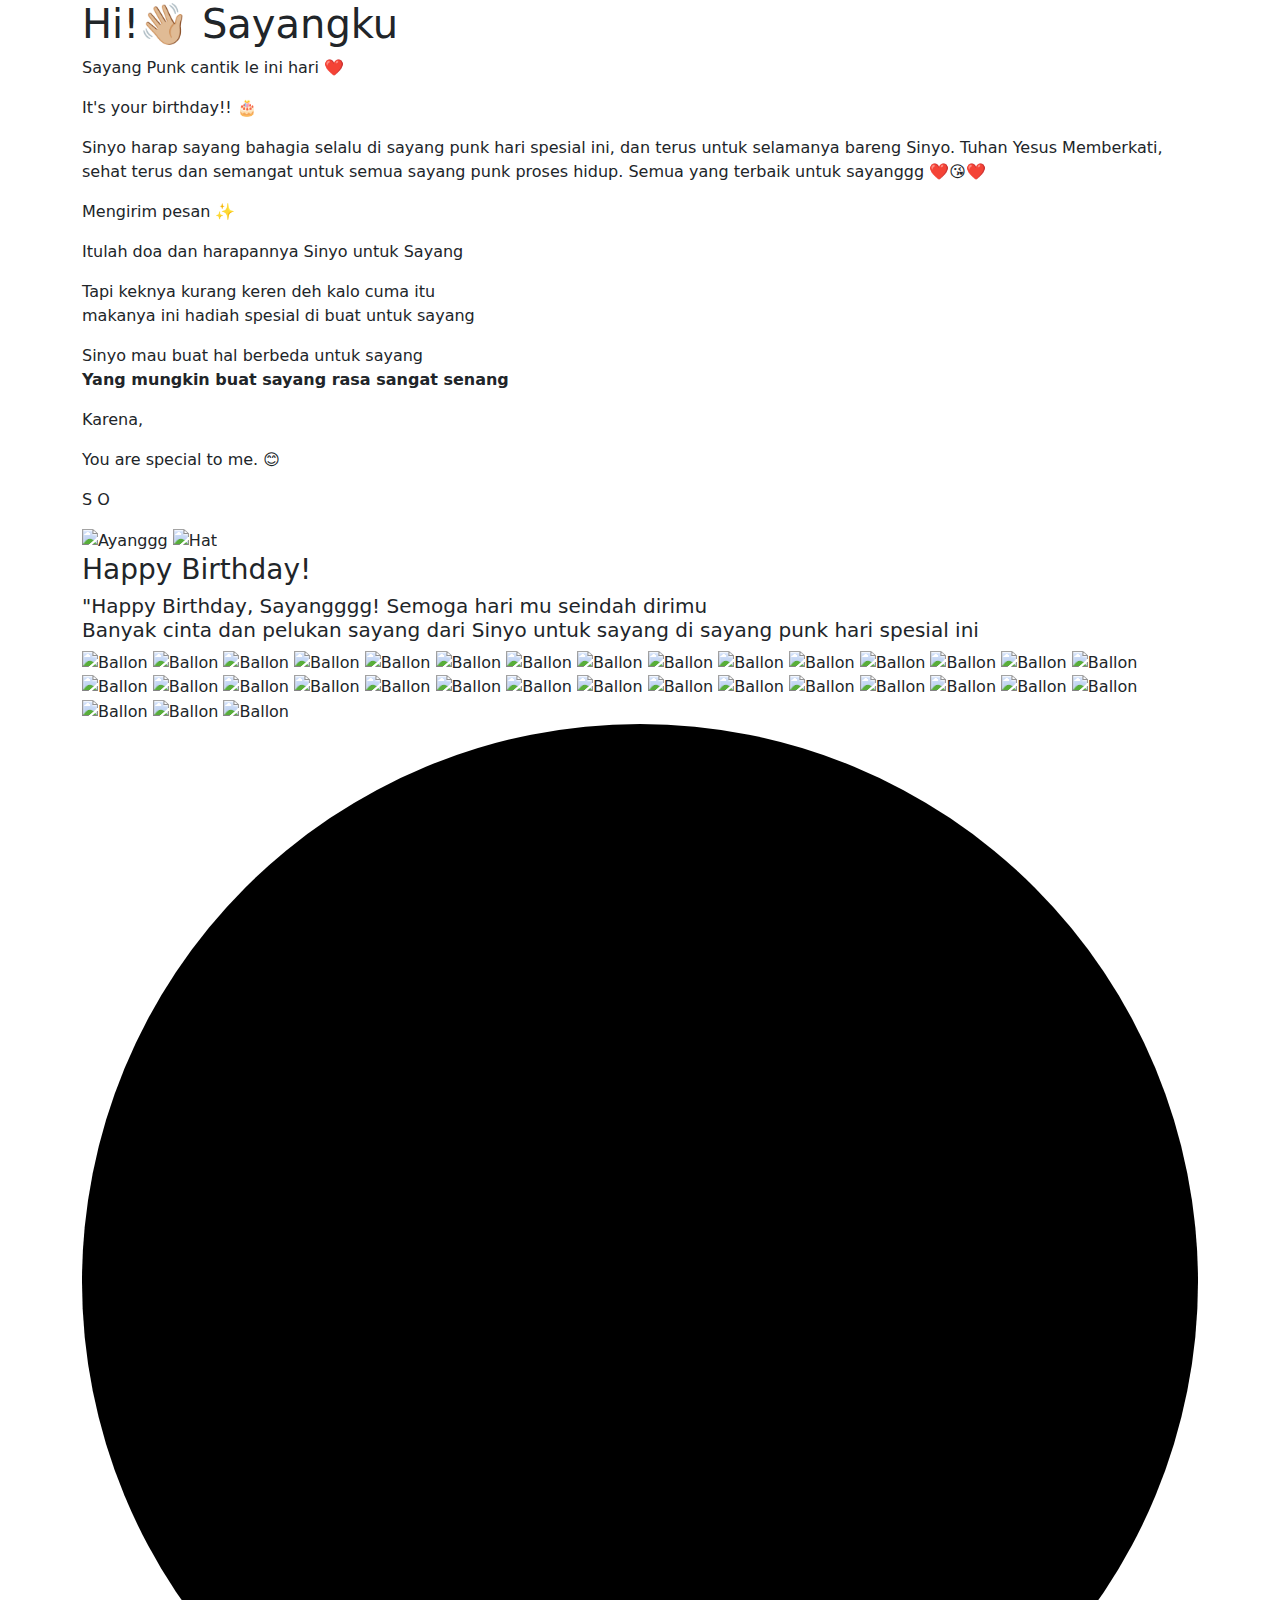
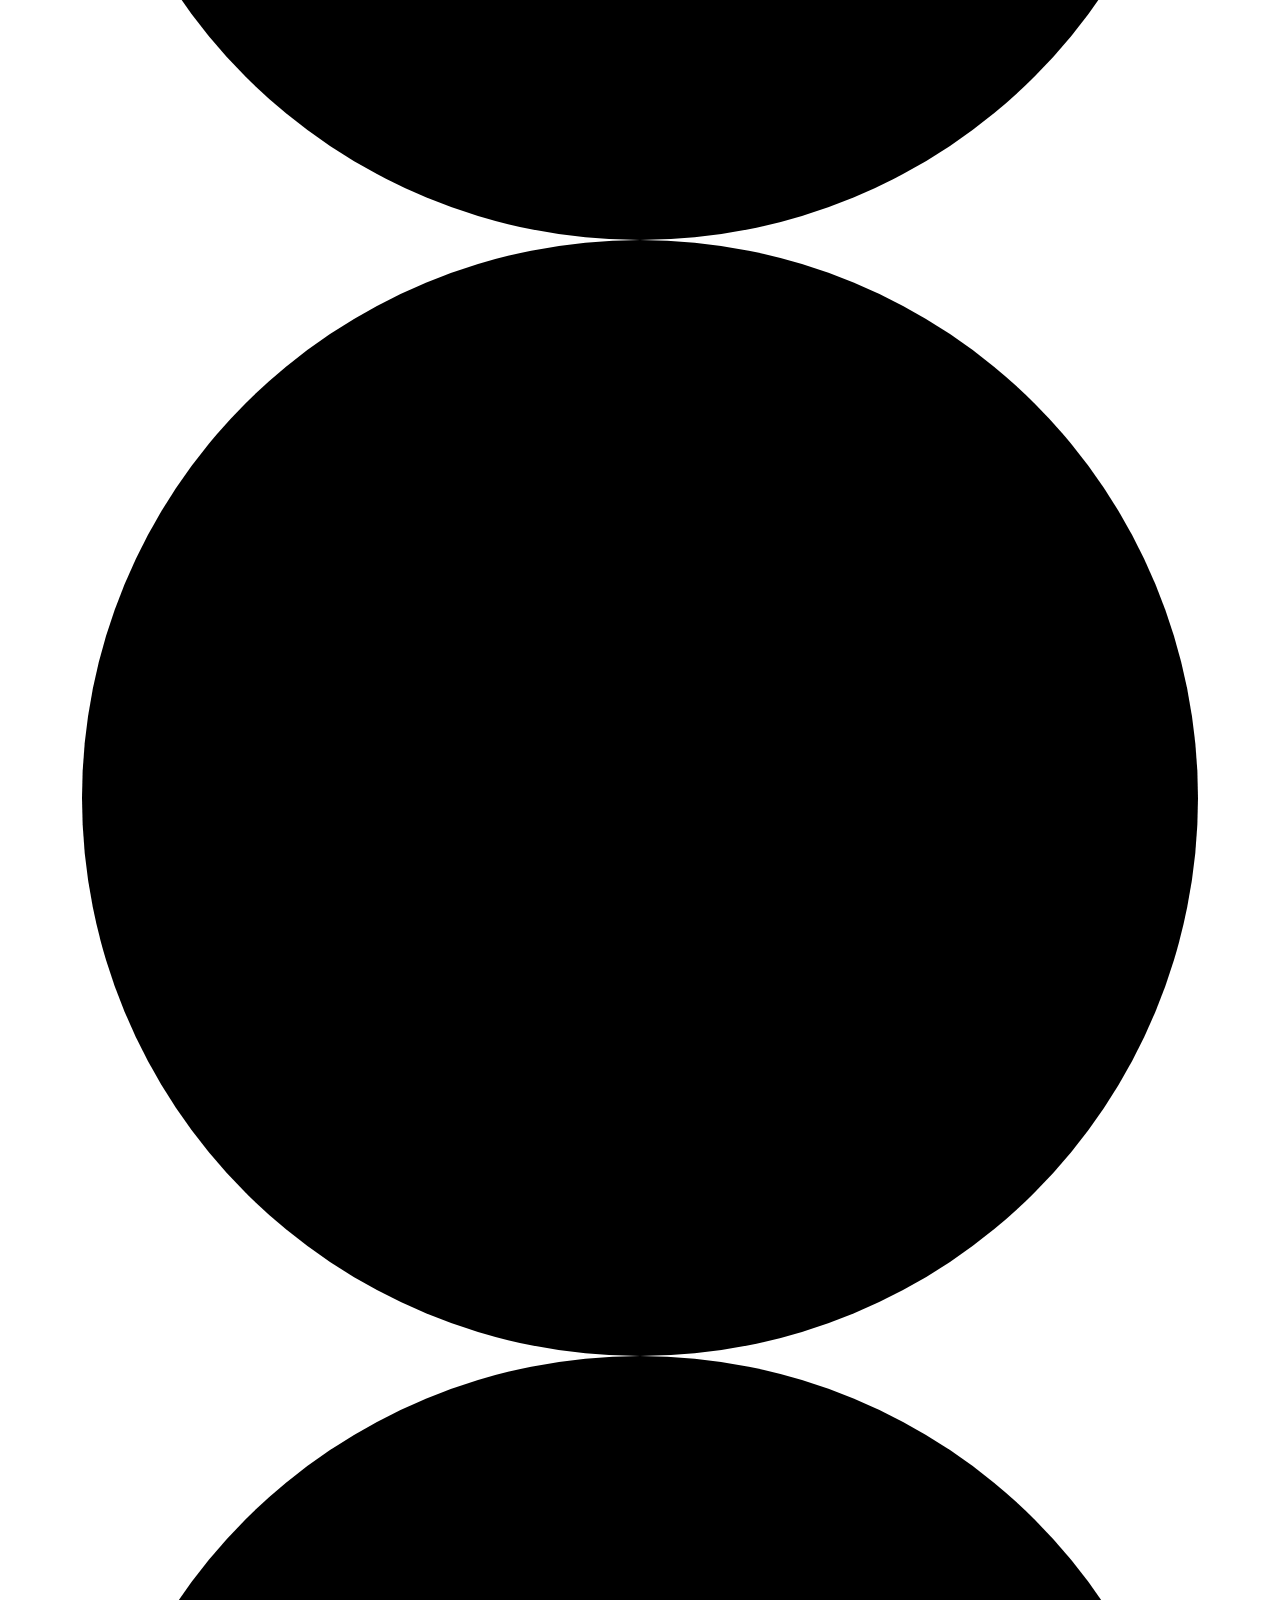
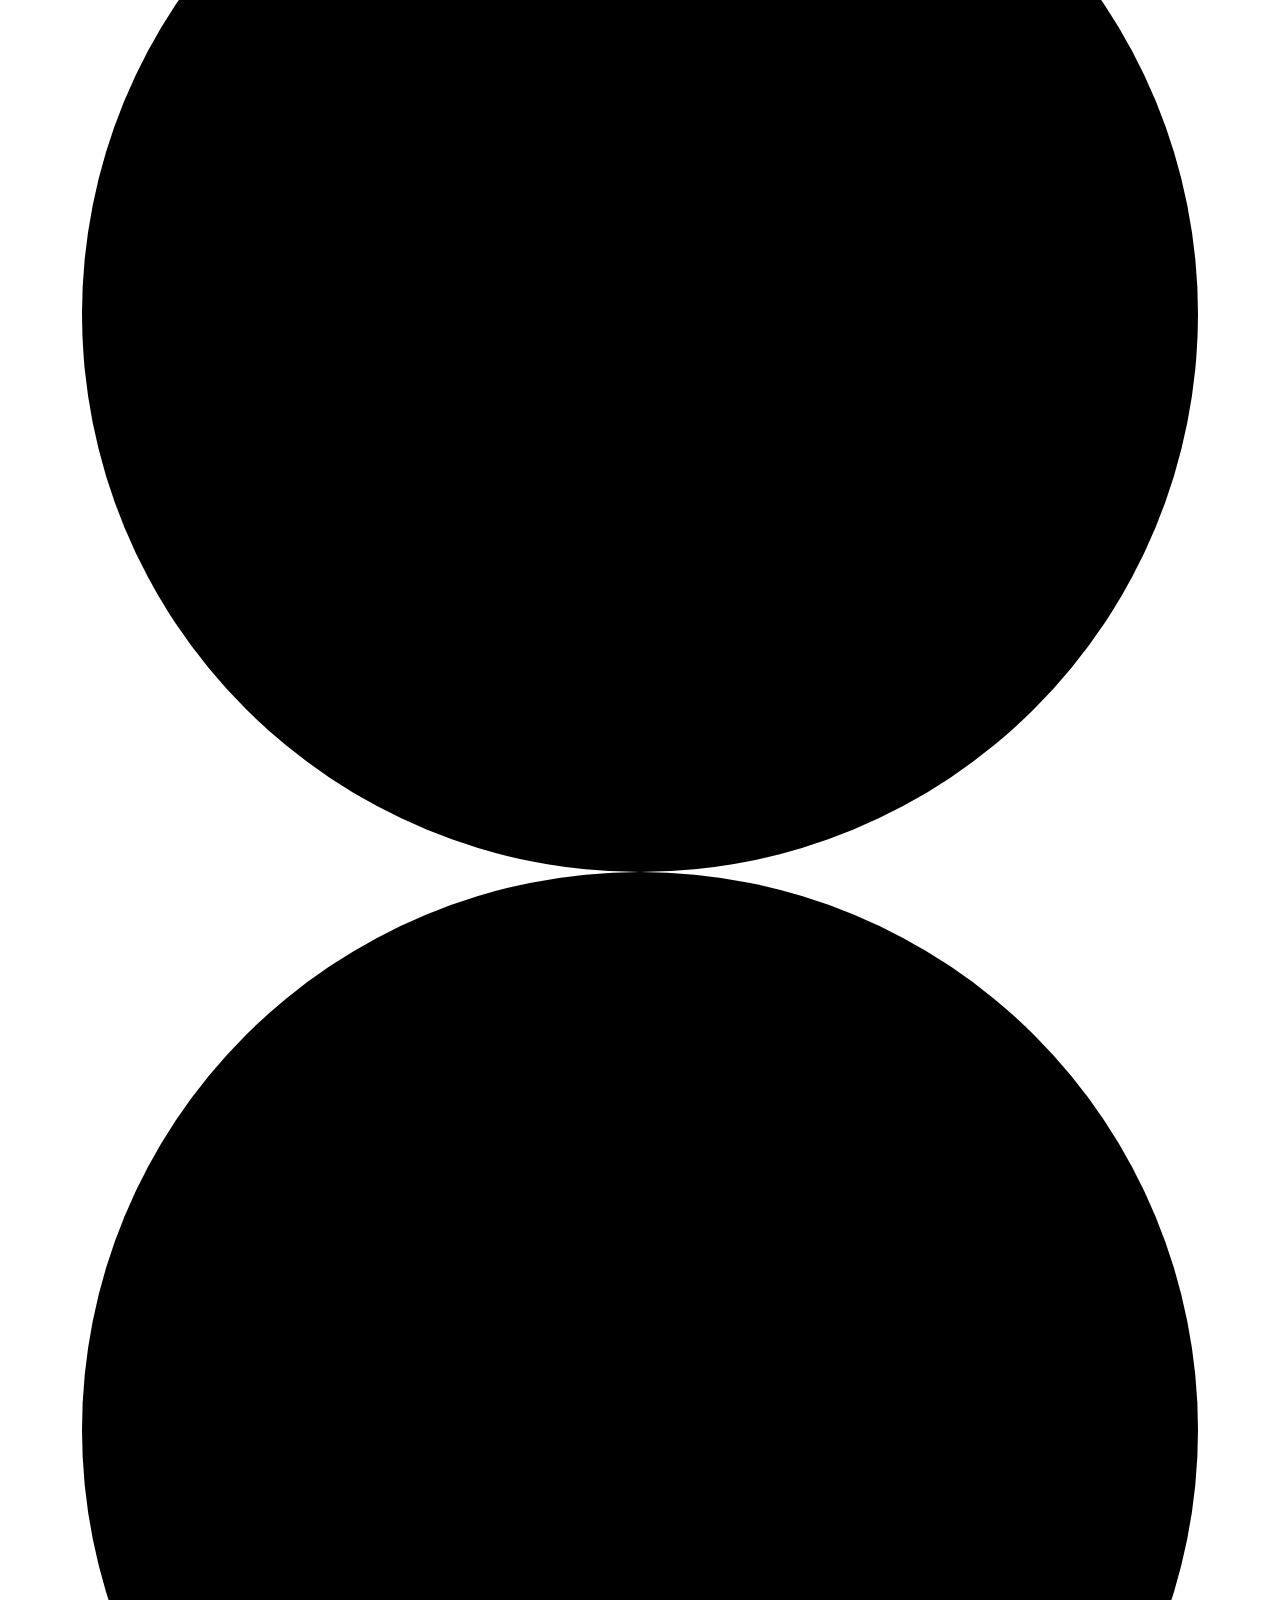
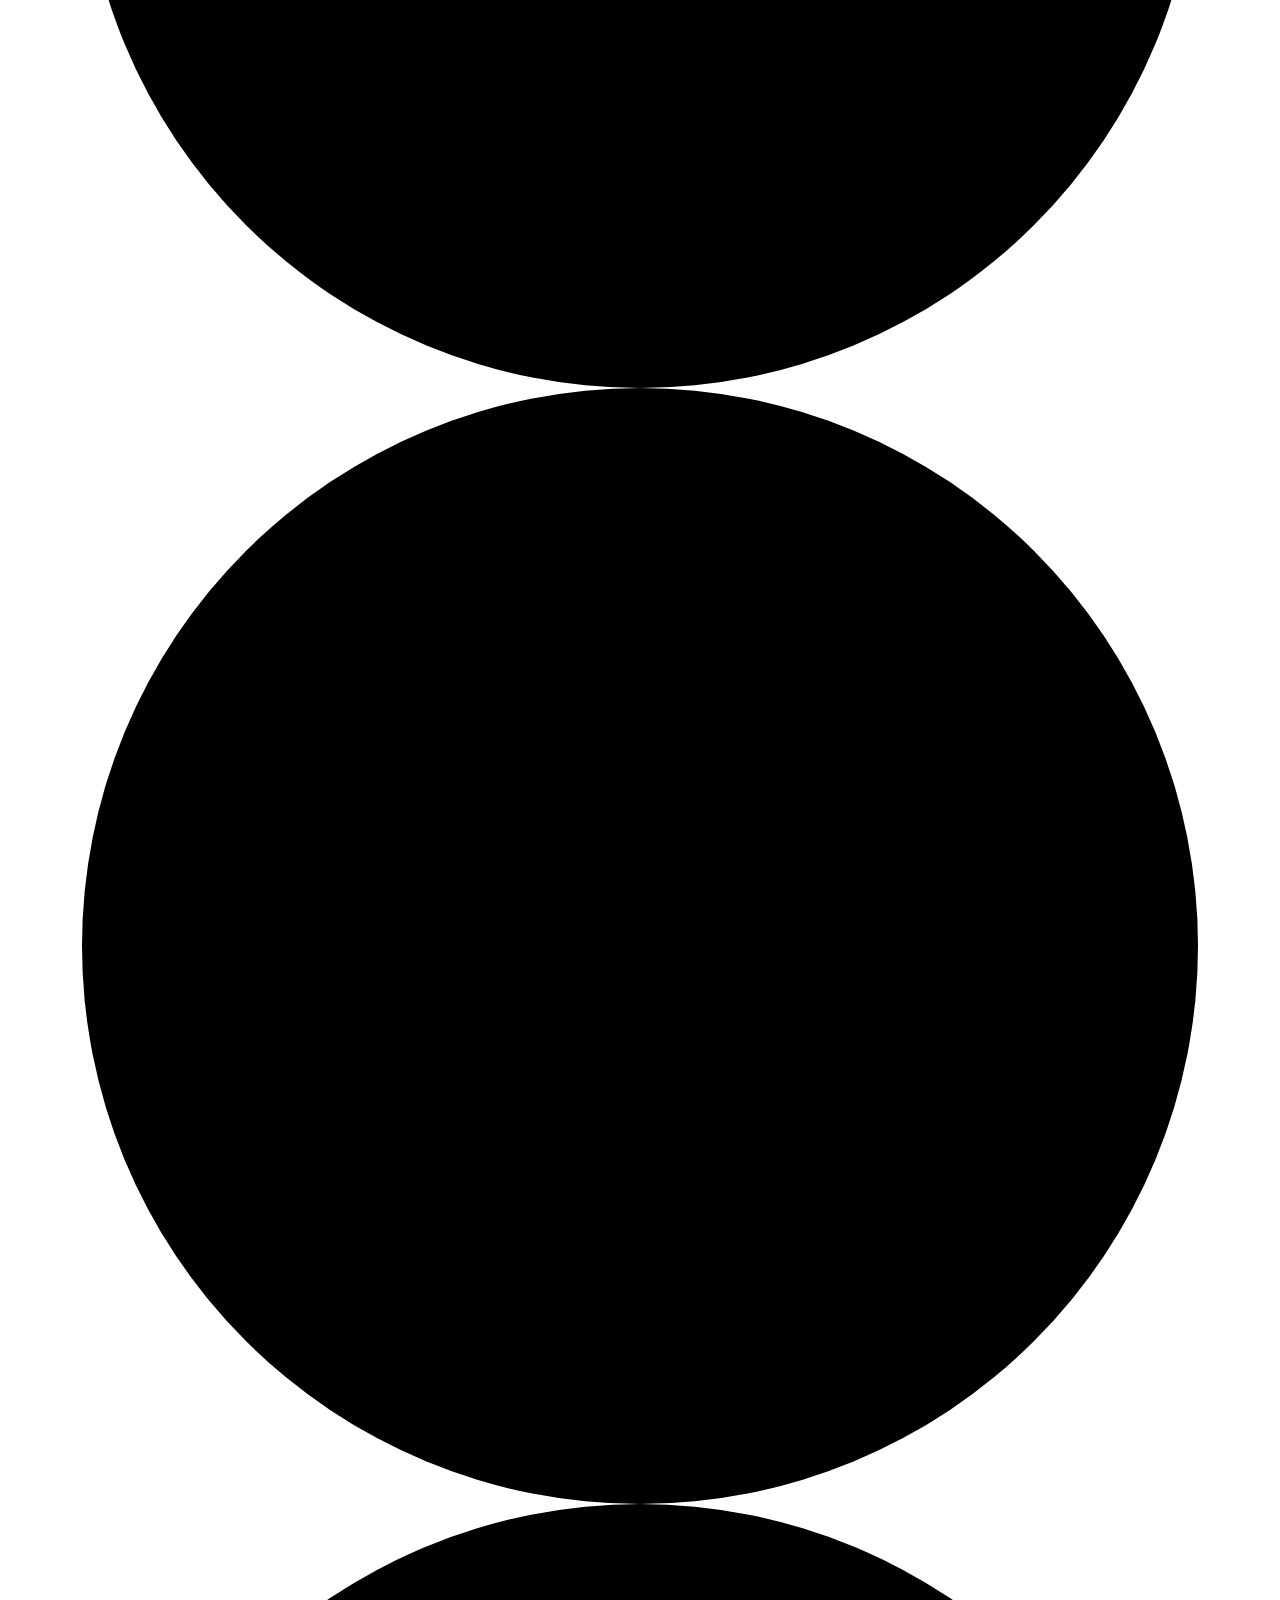
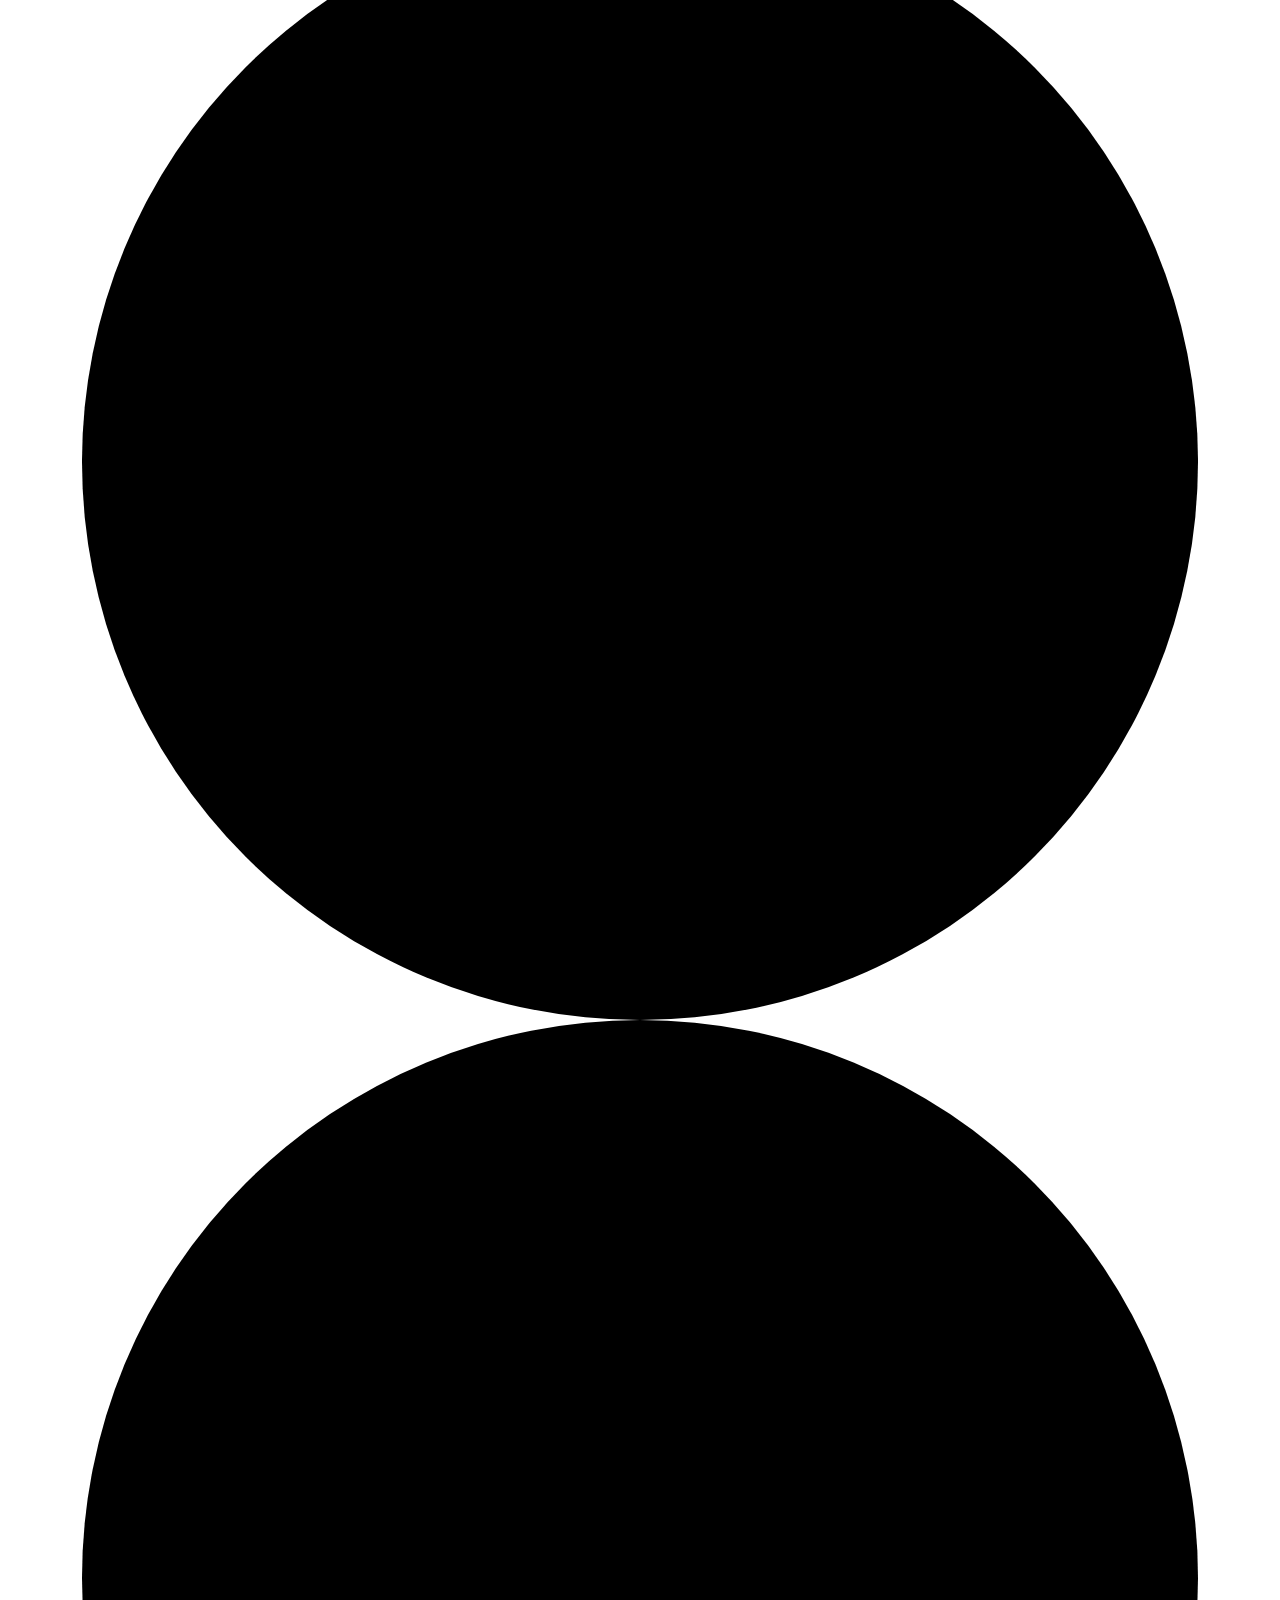
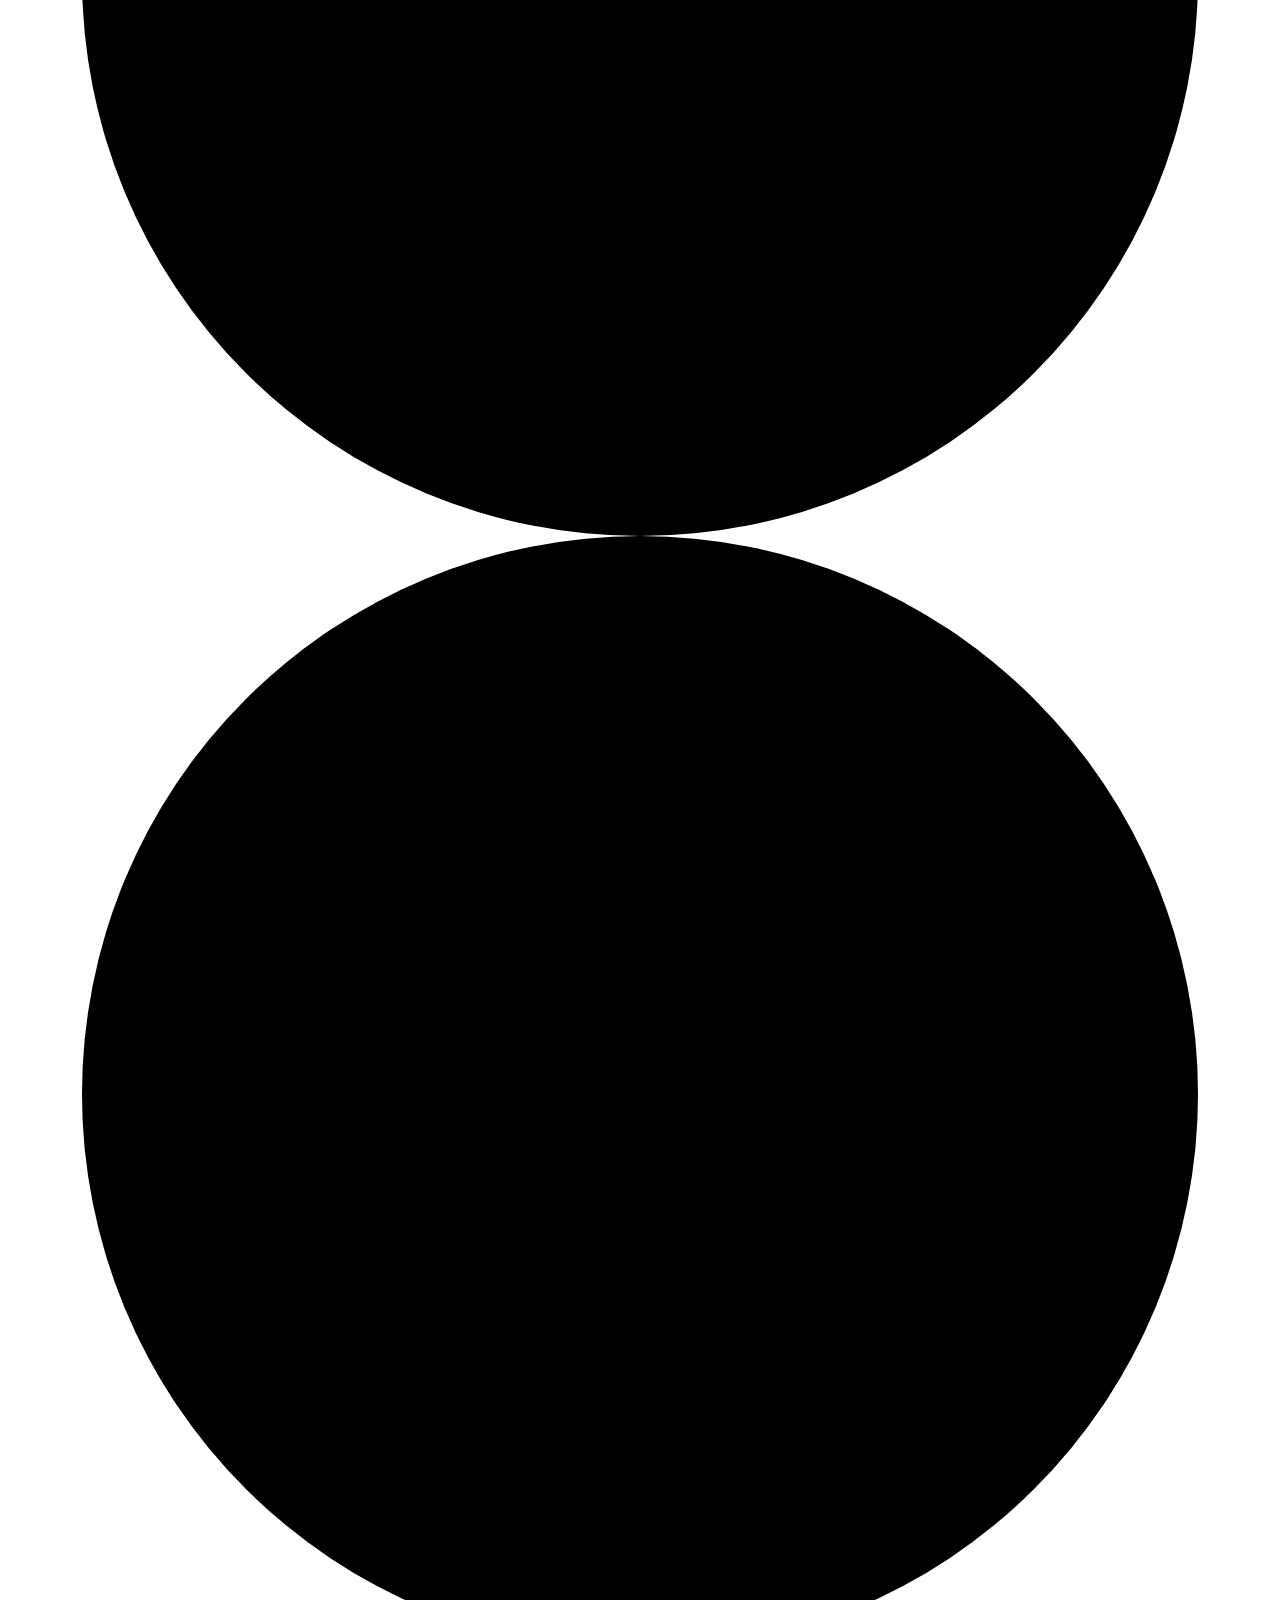
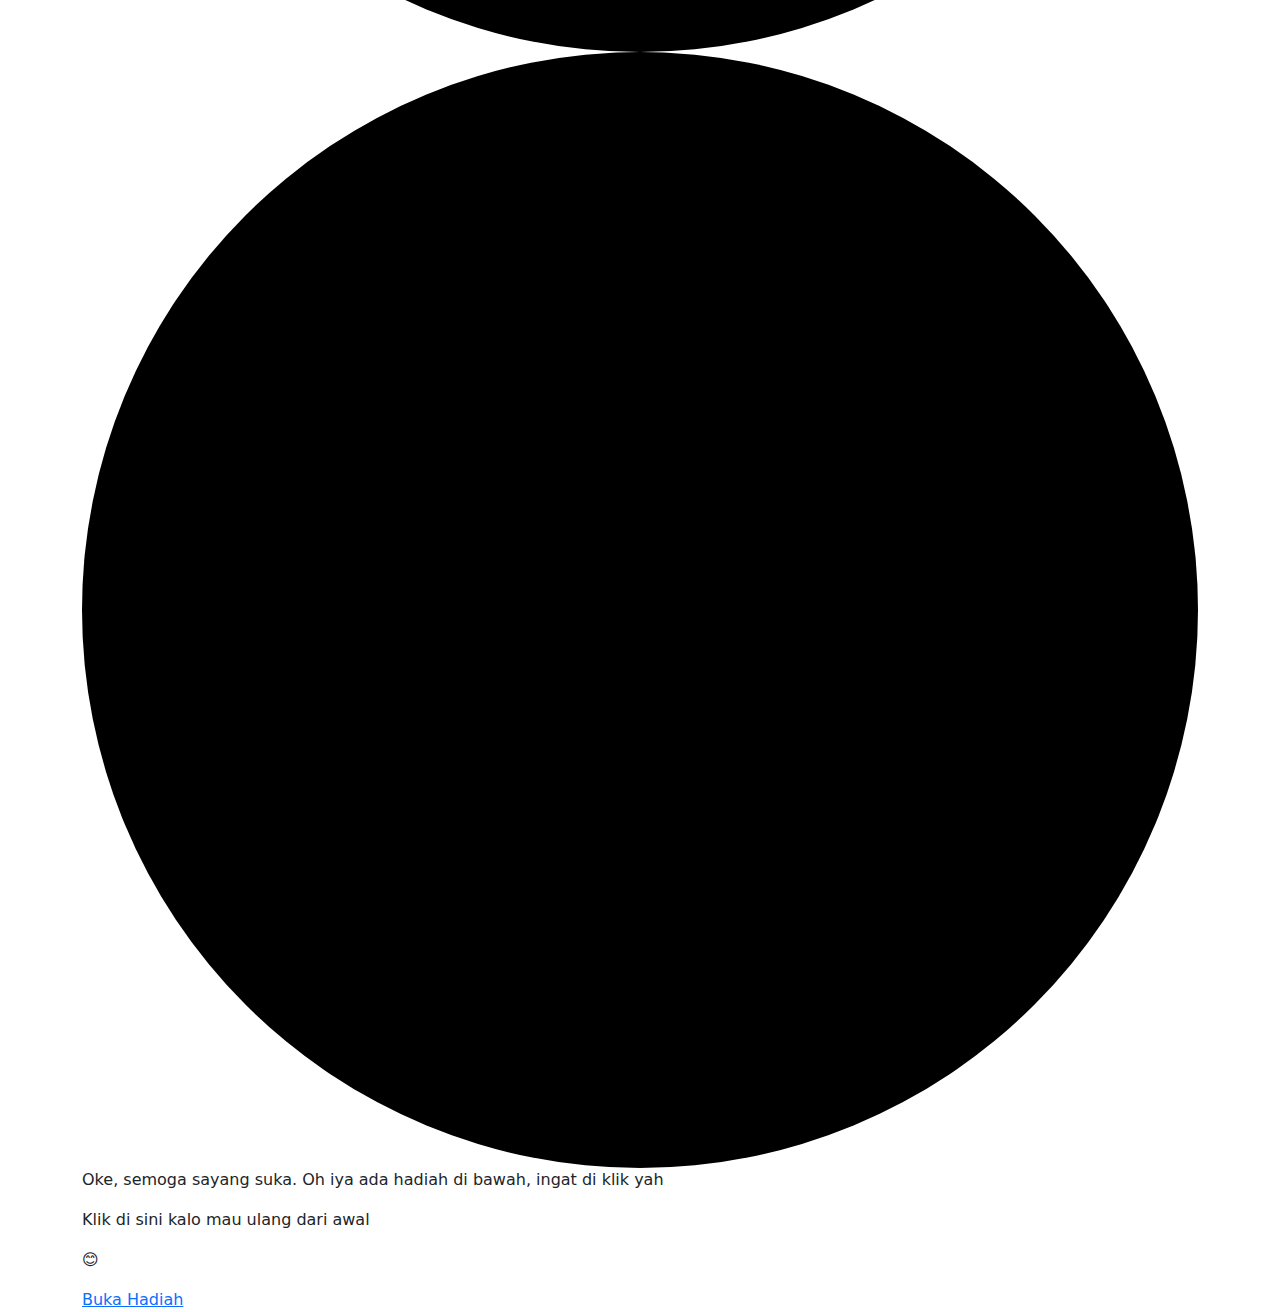
==== birthday.html @ c20aa8dc "Create birthday.html" ====
<!DOCTYPE html>
<html lang="en">

<head>
  <meta charset="UTF-8">
  <meta name="viewport" content="width=device-width, initial-scale=1.0">
  <meta http-equiv="X-UA-Compatible" content="ie=edge" />
  <link rel="shortcut icon" type="image/png" href="./img/favicon.png" />
  <!-- Font Poppins -->
  <link rel="preconnect" href="https://fonts.googleapis.com">
  <link rel="preconnect" href="https://fonts.gstatic.com" crossorigin>
  <link href="https://fonts.googleapis.com/css2?family=Poppins:ital,wght@0,300;1,400&display=swap" rel="stylesheet">
  <link href="https://cdn.jsdelivr.net/npm/bootstrap@5.3.3/dist/css/bootstrap.min.css" rel="stylesheet" integrity="sha384-QWTKZyjpPEjISv5WaRU9OFeRpok6YctnYmDr5pNlyT2bRjXh0JMhjY6hW+ALEwIH" crossorigin="anonymous">
  <!-- Style CSS -->
  <link rel="stylesheet" href="./css/style_ultah.css">
  <title>Happy Birthday!!! Sayangku ❤️</title>
</head>

<body>

  <audio class="song" loop autoplay>
    <source src="./ultah/music/hbd.mp3">
    </source>
    Your browser isn't invited for super fun audio time.
  </audio>

  <div class="container">

    <div class="one">
      <h1 class="one">
        Hi!👋🏼 <span id="name">Sayangku</span> <!-- Ganti ini jadi nama yang ultah -->
      </h1>
      <p class="two" id="greetingText">Sayang Punk cantik le ini hari ❤️</p>
    </div>

    <div class="three">
      <p>It's your birthday!! 🎂</p>
    </div>

    <div class="four">
      <div class="text-box">
        <p class="hbd-chatbox">
          Sinyo harap sayang bahagia selalu di sayang punk hari spesial ini, dan terus untuk selamanya bareng Sinyo.
          Tuhan Yesus Memberkati, sehat terus dan semangat untuk semua sayang punk proses hidup.
          Semua yang terbaik untuk sayanggg ❤️😘❤️
        </p>
        <p class="fake-btn">
          Mengirim pesan ✨
        </p>
      </div>
    </div>

    <div class="five">
      <p class="idea-1">
        Itulah doa dan harapannya Sinyo untuk Sayang
      </p>
      <p class="idea-2">
        Tapi keknya kurang keren deh kalo cuma itu<br /> makanya ini hadiah spesial di buat untuk sayang
      </p>
      <p class="idea-3">
        Sinyo mau buat hal berbeda untuk sayang <br />
        <strong>Yang mungkin buat sayang rasa sangat senang</strong>
      </p>
      <p class="idea-4">Karena,</p>
      <p class="idea-5">
        You are special to me.
        <span>😊</span>
      </p>
      <p class="idea-6">
        <span>S</span>
        <span>O</span>
      </p>
    </div>

    <div class="six">
      <img src="./img/fini.jpg" alt="Ayanggg" class="profile-picture" id="imagePath" />
      <img src="./img/hat.svg" alt="Hat" class="hat" />
      <div class="wish">
        <h3 class="wish-hbd">Happy Birthday!</h3>
        <h5 class="wish-text">
          "Happy Birthday, Sayangggg! Semoga hari mu seindah dirimu <br /> Banyak cinta dan pelukan sayang dari Sinyo untuk sayang di sayang punk hari spesial ini
        </h5>
      </div>
    </div>

    <div class="seven">
      <div class="ballons">
        <img src="img/ballon2.svg" alt="Ballon" />
        <img src="img/ballon1.svg" alt="Ballon" />
        <img src="img/ballon3.svg" alt="Ballon" />
        <img src="img/ballon2.svg" alt="Ballon" />
        <img src="img/ballon1.svg" alt="Ballon" />
        <img src="img/ballon3.svg" alt="Ballon" />
        <img src="img/ballon2.svg" alt="Ballon" />
        <img src="img/ballon1.svg" alt="Ballon" />
        <img src="img/ballon3.svg" alt="Ballon" />
        <img src="img/ballon2.svg" alt="Ballon" />
        <img src="img/ballon1.svg" alt="Ballon" />
        <img src="img/ballon3.svg" alt="Ballon" />
        <img src="img/ballon2.svg" alt="Ballon" />
        <img src="img/ballon1.svg" alt="Ballon" />
        <img src="img/ballon3.svg" alt="Ballon" />
        <img src="img/ballon2.svg" alt="Ballon" />
        <img src="img/ballon1.svg" alt="Ballon" />
        <img src="img/ballon3.svg" alt="Ballon" />
        <img src="img/ballon2.svg" alt="Ballon" />
        <img src="img/ballon1.svg" alt="Ballon" />
        <img src="img/ballon3.svg" alt="Ballon" />
        <img src="img/ballon2.svg" alt="Ballon" />
        <img src="img/ballon1.svg" alt="Ballon" />
        <img src="img/ballon3.svg" alt="Ballon" />
        <img src="img/ballon2.svg" alt="Ballon" />
        <img src="img/ballon1.svg" alt="Ballon" />
        <img src="img/ballon3.svg" alt="Ballon" />
        <img src="img/ballon2.svg" alt="Ballon" />
        <img src="img/ballon1.svg" alt="Ballon" />
        <img src="img/ballon3.svg" alt="Ballon" />
        <img src="img/ballon2.svg" alt="Ballon" />
        <img src="img/ballon1.svg" alt="Ballon" />
        <img src="img/ballon3.svg" alt="Ballon" />
      </div>
    </div>

    <div class="eight">
      <svg viewBox="0 0 40 40" xmlns="http://www.w3.org/2000/svg">
        <circle cx="20" cy="20" r="20" />
      </svg>
      <svg viewBox="0 0 40 40" xmlns="http://www.w3.org/2000/svg">
        <circle cx="20" cy="20" r="20" />
      </svg>
      <svg viewBox="0 0 40 40" xmlns="http://www.w3.org/2000/svg">
        <circle cx="20" cy="20" r="20" />
      </svg>
      <svg viewBox="0 0 40 40" xmlns="http://www.w3.org/2000/svg">
        <circle cx="20" cy="20" r="20" />
      </svg>
      <svg viewBox="0 0 40 40" xmlns="http://www.w3.org/2000/svg">
        <circle cx="20" cy="20" r="20" />
      </svg>
      <svg viewBox="0 0 40 40" xmlns="http://www.w3.org/2000/svg">
        <circle cx="20" cy="20" r="20" />
      </svg>
      <svg viewBox="0 0 40 40" xmlns="http://www.w3.org/2000/svg">
        <circle cx="20" cy="20" r="20" />
      </svg>
      <svg viewBox="0 0 40 40" xmlns="http://www.w3.org/2000/svg">
        <circle cx="20" cy="20" r="20" />
      </svg>
      <svg viewBox="0 0 40 40" xmlns="http://www.w3.org/2000/svg">
        <circle cx="20" cy="20" r="20" />
      </svg>
    </div>

    <div class="nine">
      <p>Oke, semoga sayang suka. Oh iya ada hadiah di bawah, ingat di klik yah</p>
      <p id="replay">
        Klik di sini kalo mau ulang dari awal
      </p>
      <p class="last-smile">😊</p>
      <a id="showBungaBtn" href="index_bunga.html">Buka Hadiah</a>
      <!-- <button id="showBungaBtn">Buka Hadiah</button> -->
    </div>
  </div>
</body>
<!-- GSAP -->
<script src="https://cdnjs.cloudflare.com/ajax/libs/gsap/3.11.5/gsap.min.js"></script>
<!-- SweetAlert -->
<script src="https://cdn.jsdelivr.net/npm/sweetalert2@11"></script>
<!-- Main JS -->
<script type="application/javascript" src="./ultah/scripts/birthday.js"></script>
<!-- Bootstrap -->
<script src="https://cdn.jsdelivr.net/npm/bootstrap@5.3.3/dist/js/bootstrap.bundle.min.js" integrity="sha384-YvpcrYf0tY3lHB60NNkmXc5s9fDVZLESaAA55NDzOxhy9GkcIdslK1eN7N6jIeHz" crossorigin="anonymous"></script>
</html>
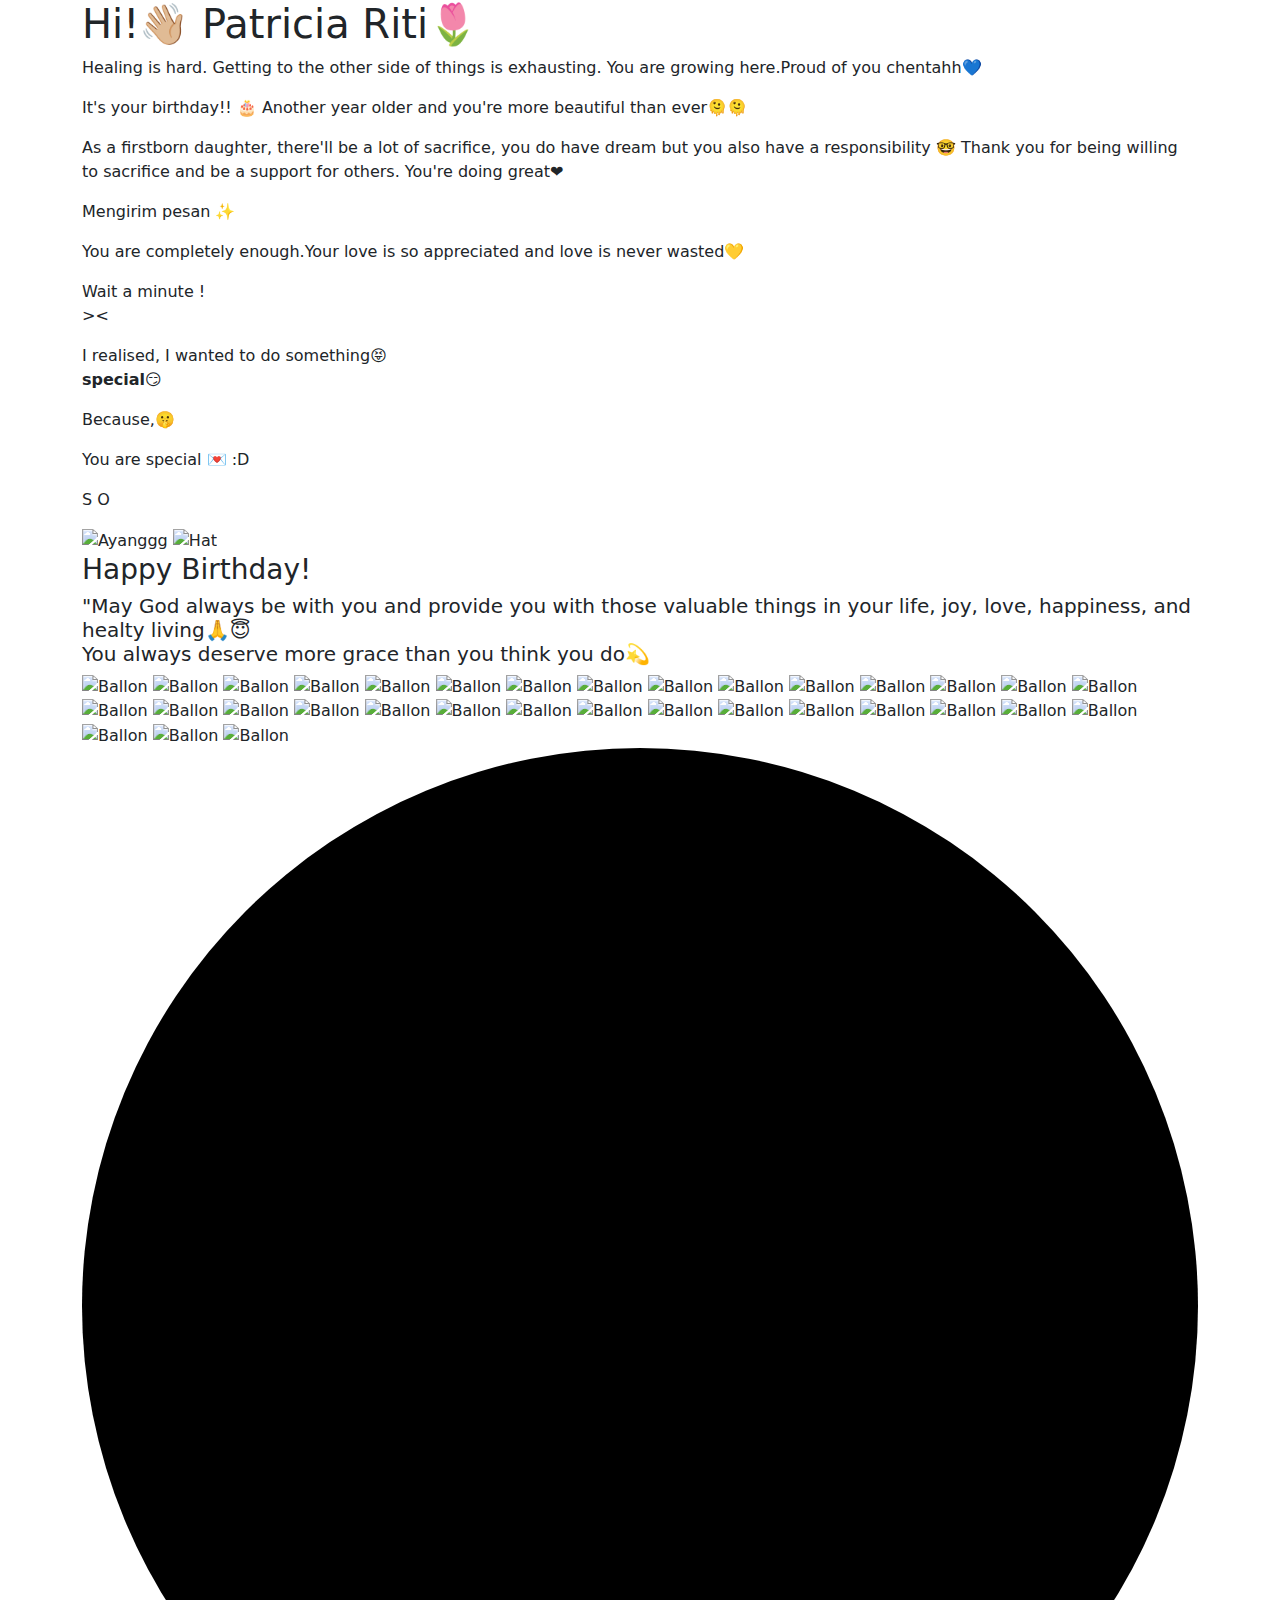
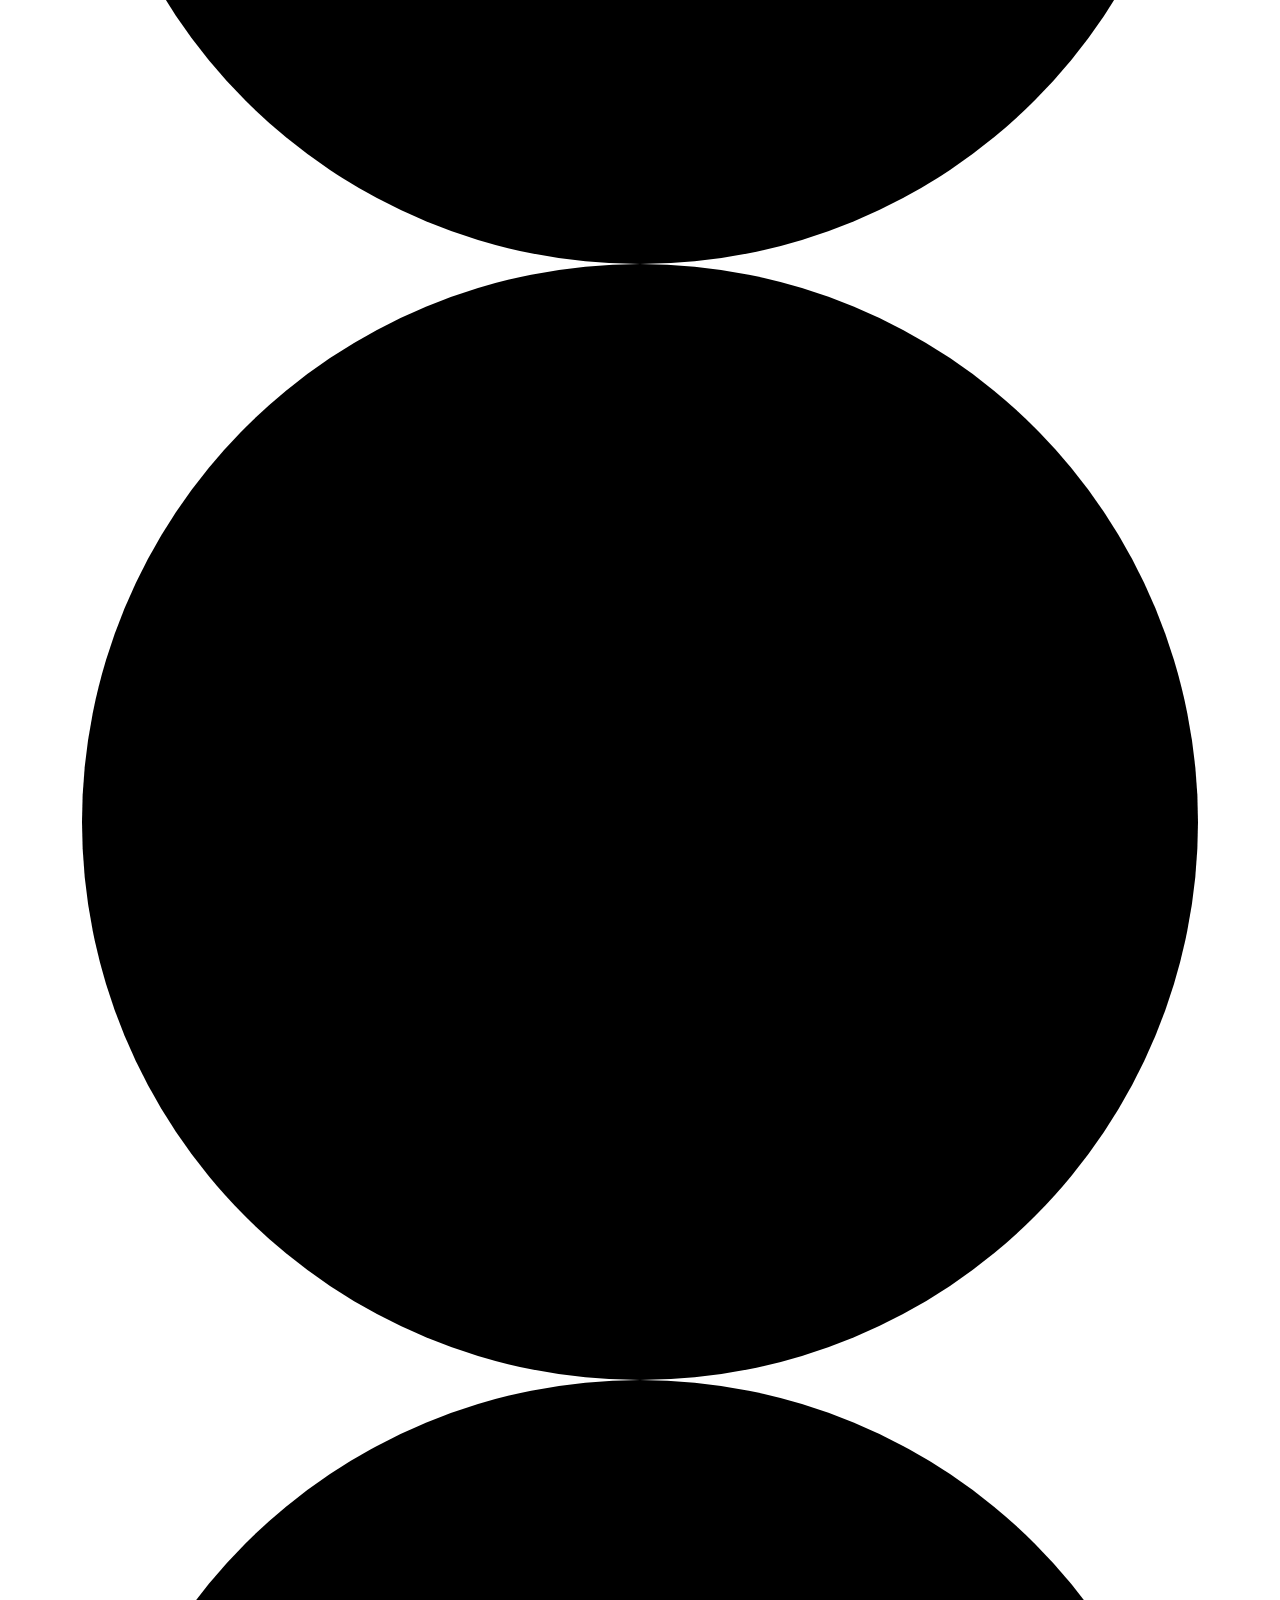
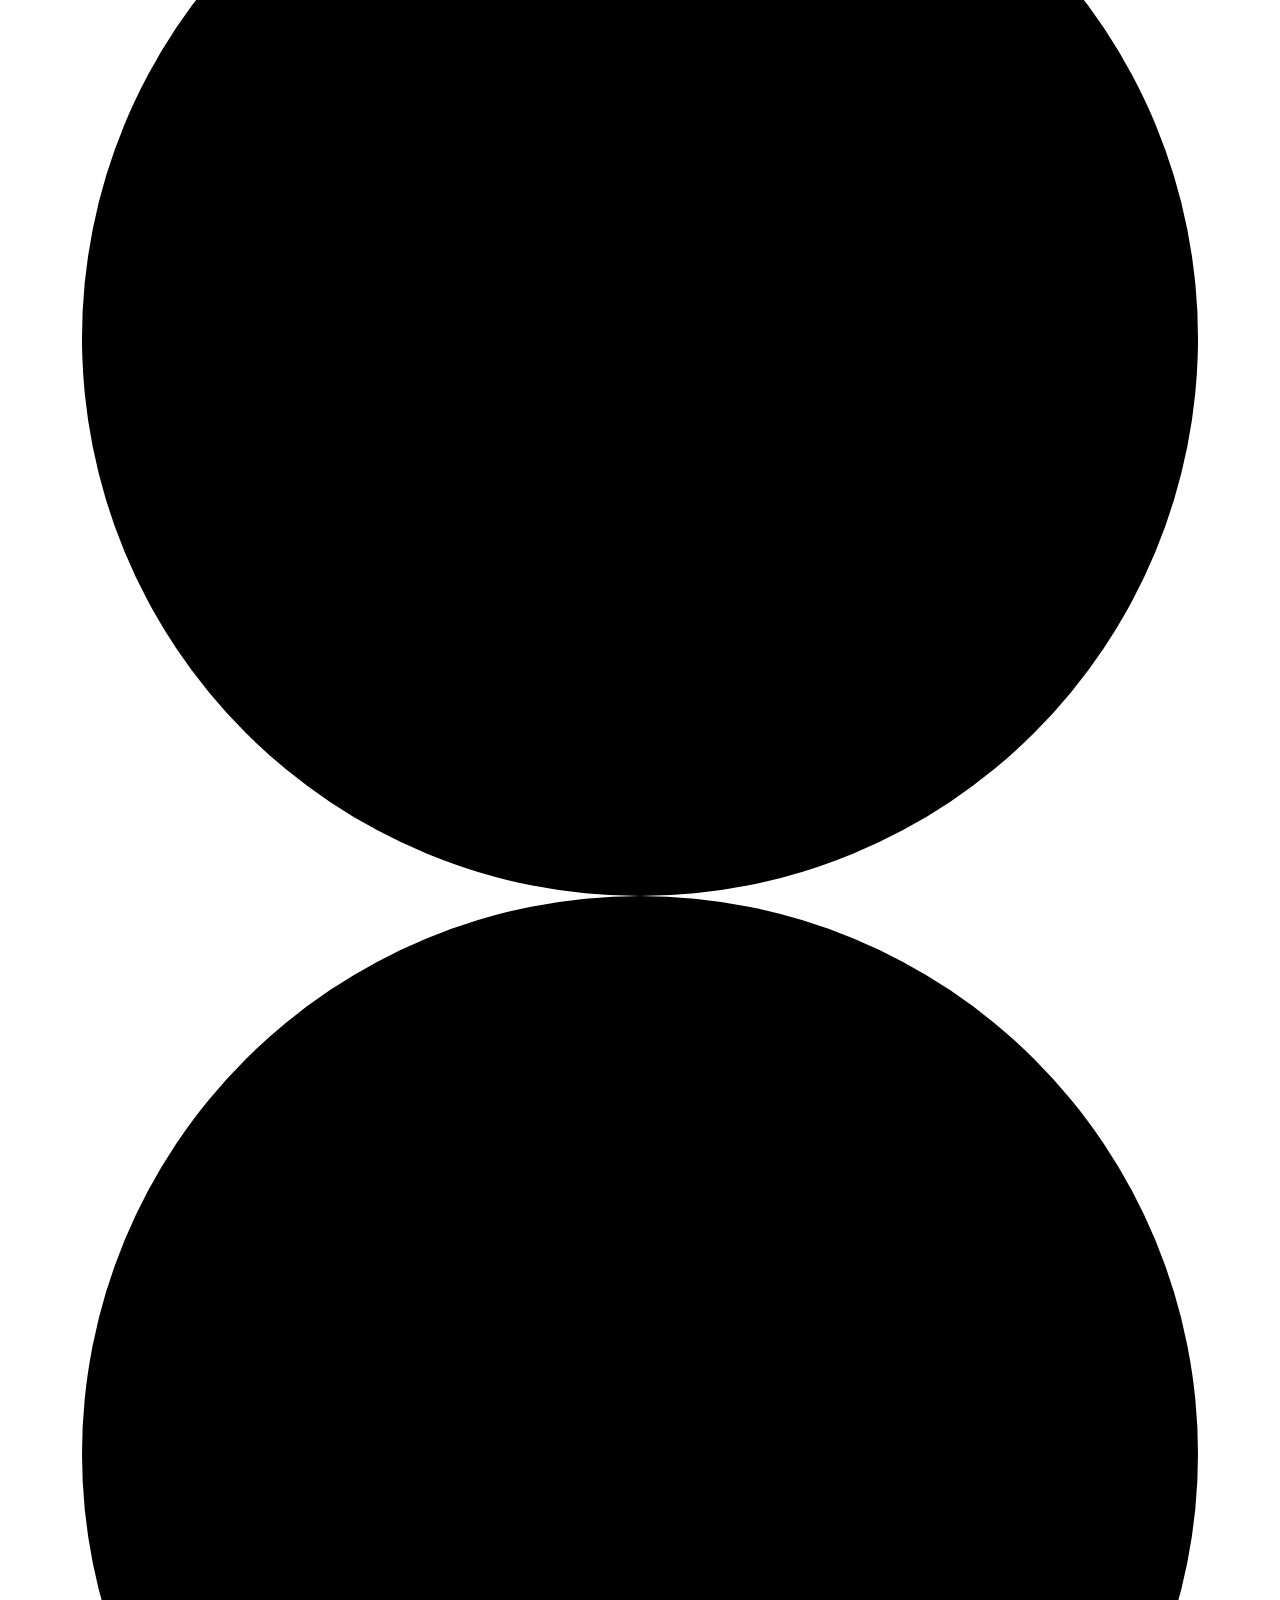
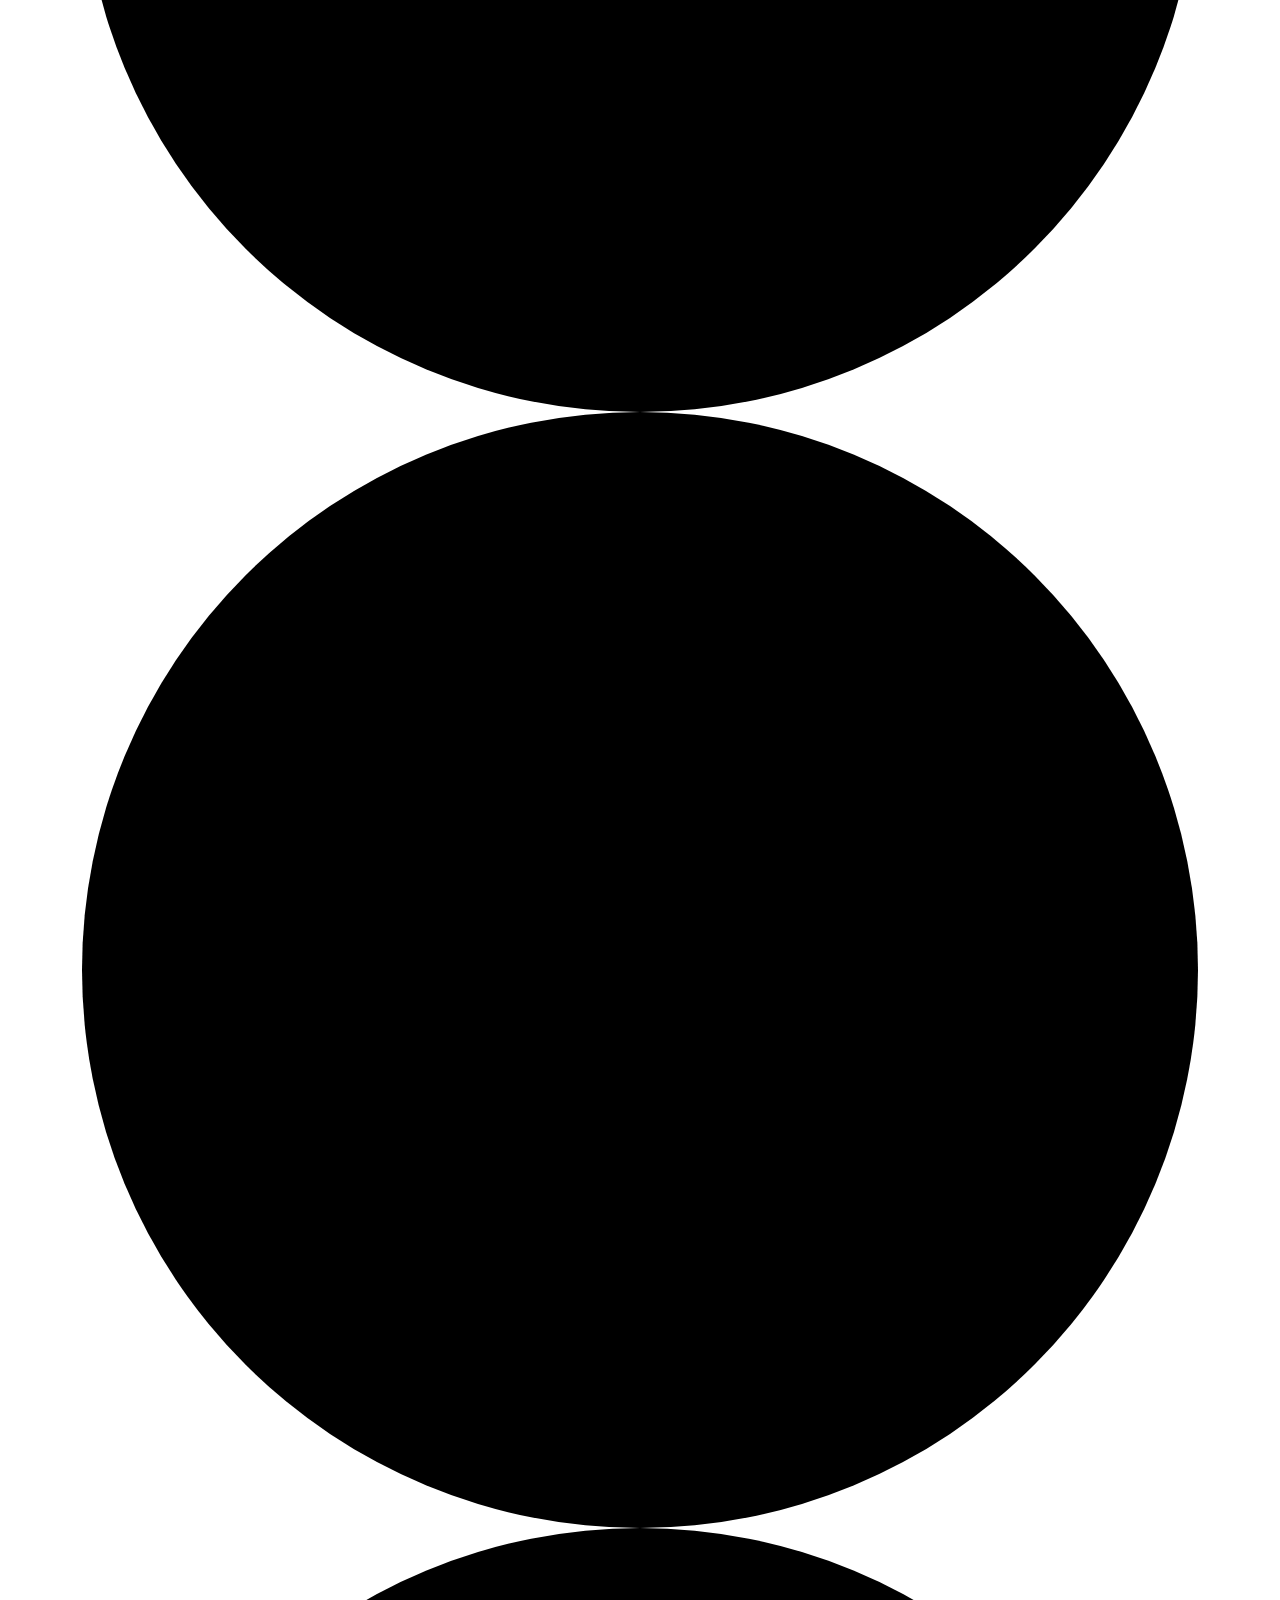
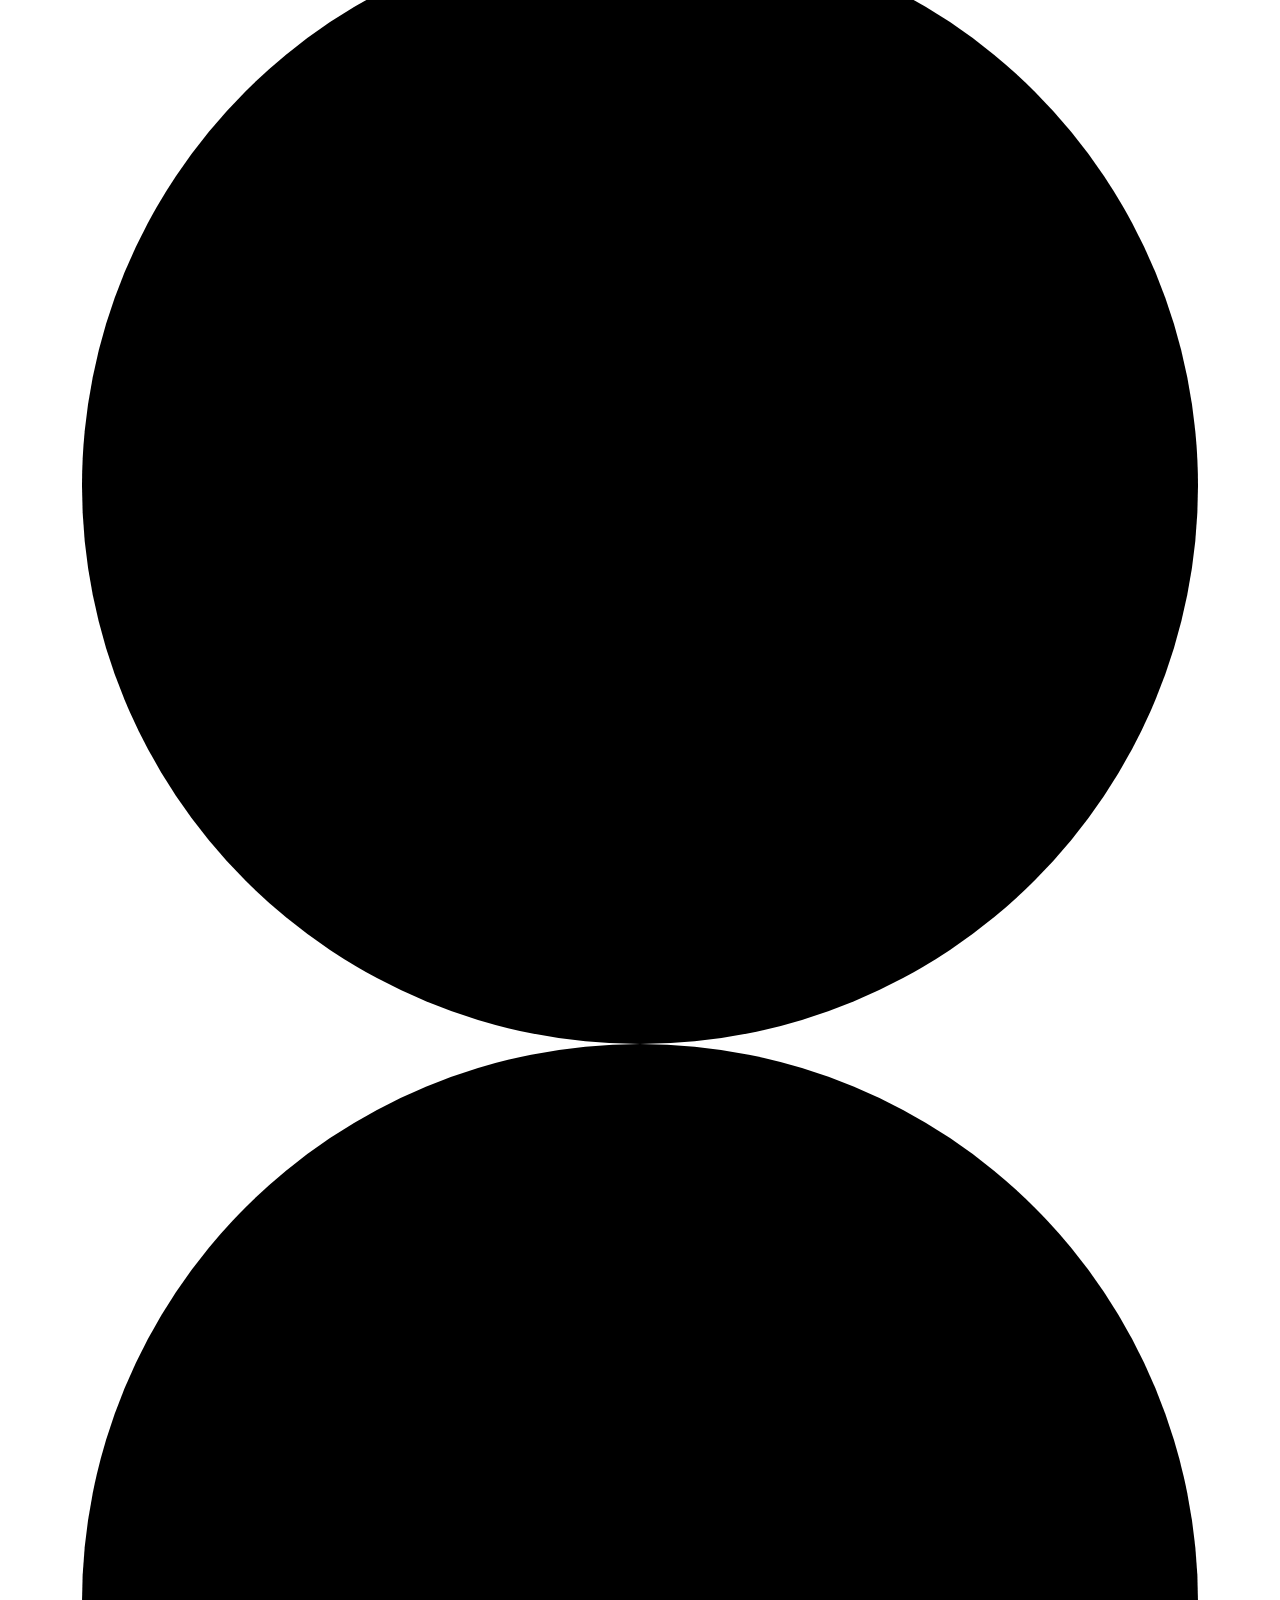
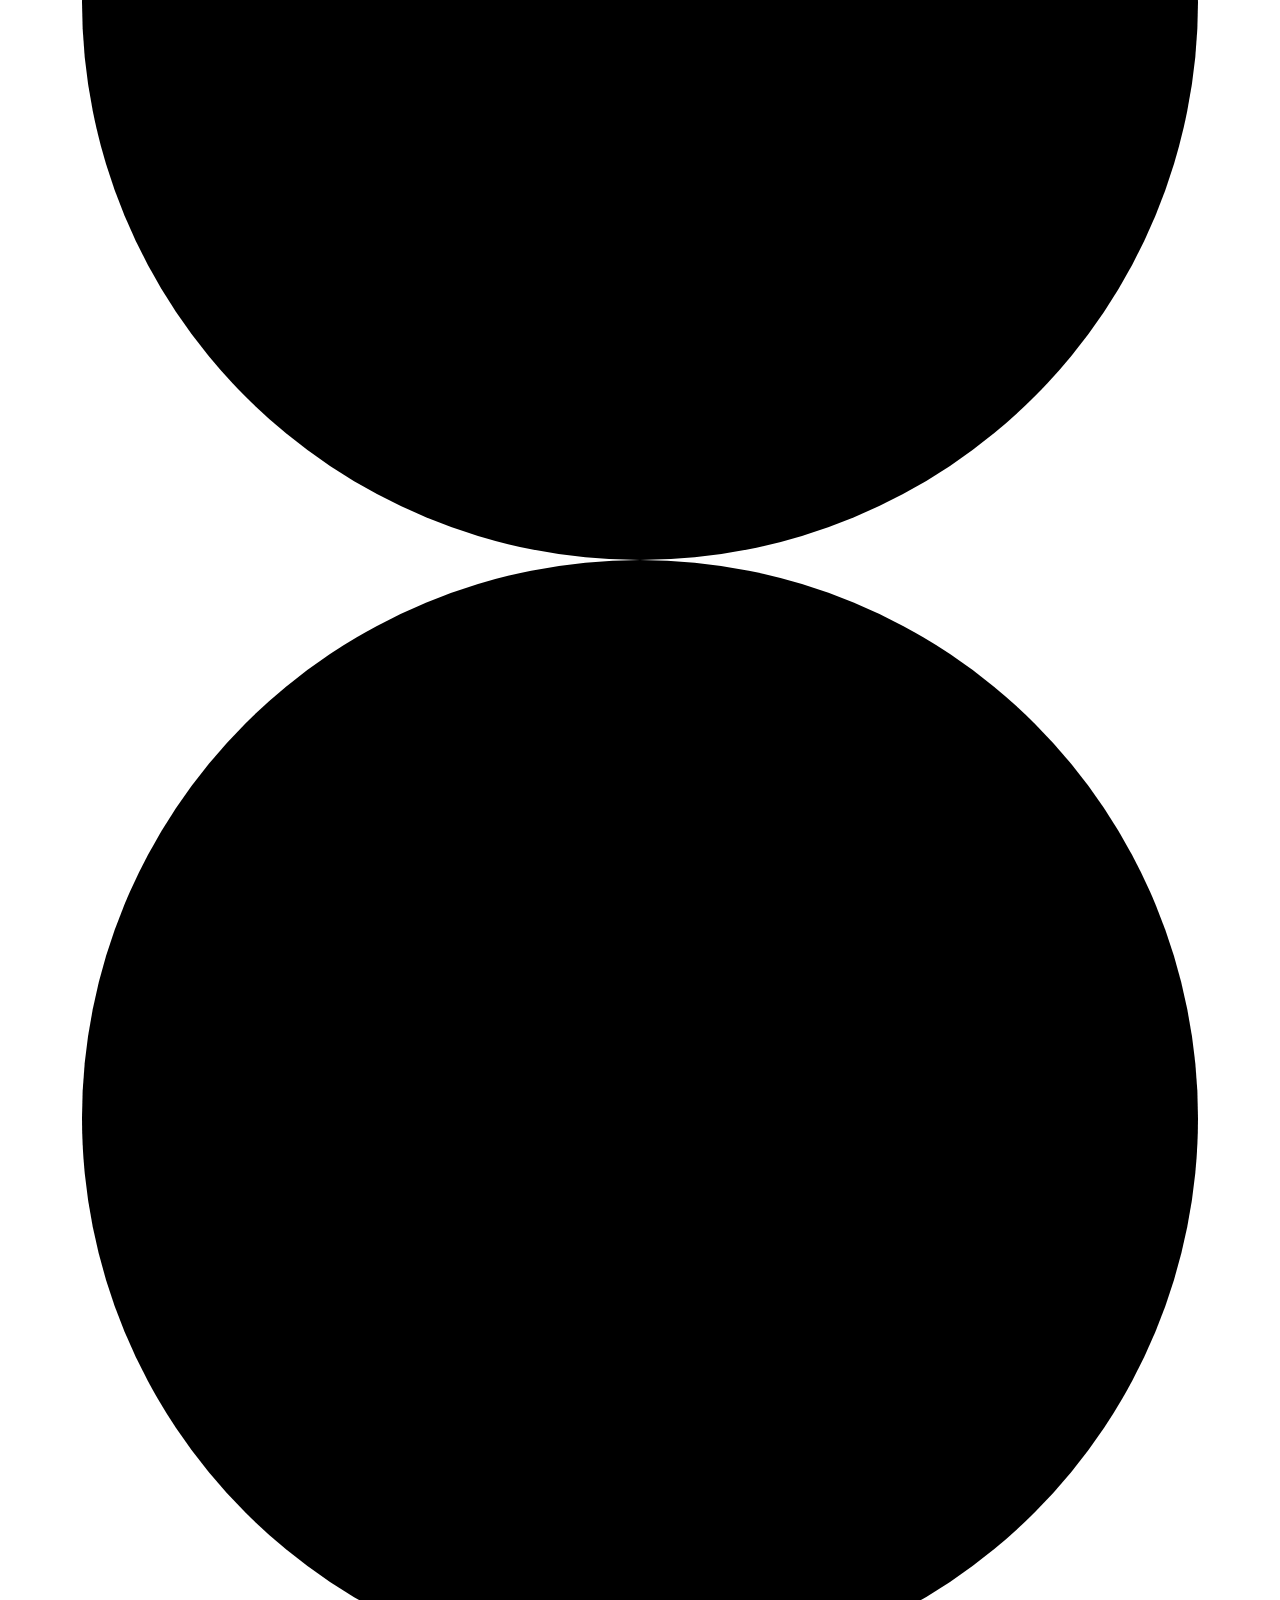
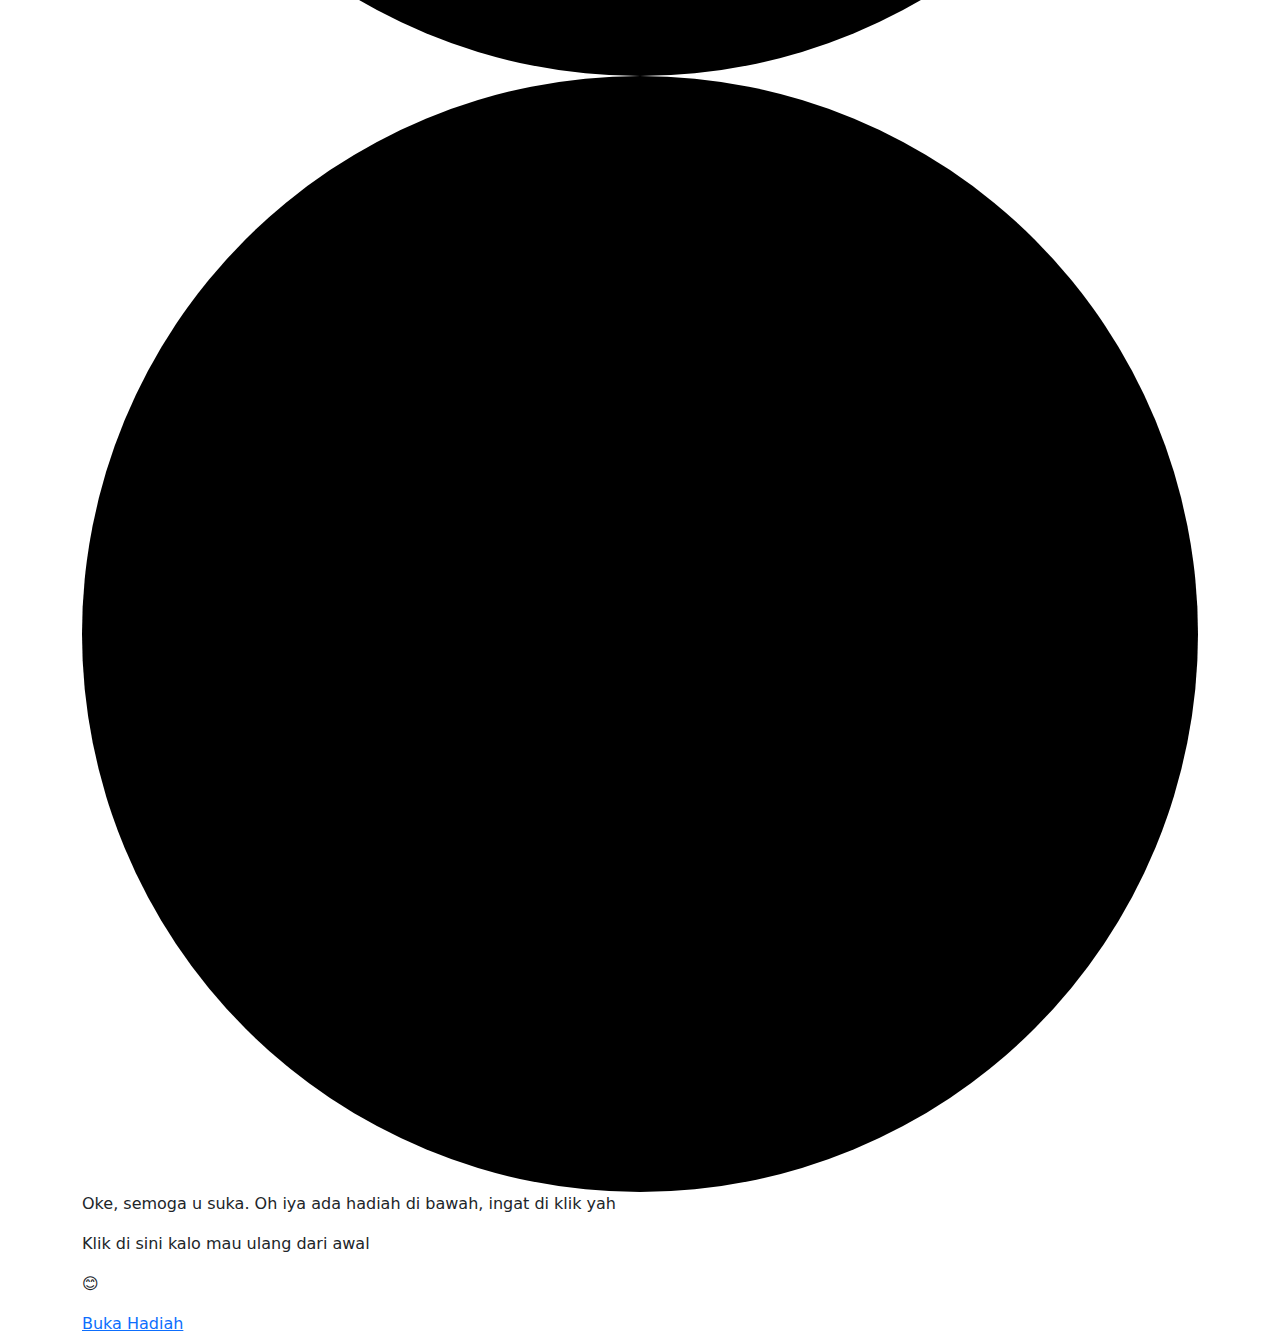
==== commit bf4c9ed5: "Update birthday.html" ====
--- a/birthday.html
+++ b/birthday.html
@@ -13,13 +13,13 @@
   <link href="https://cdn.jsdelivr.net/npm/bootstrap@5.3.3/dist/css/bootstrap.min.css" rel="stylesheet" integrity="sha384-QWTKZyjpPEjISv5WaRU9OFeRpok6YctnYmDr5pNlyT2bRjXh0JMhjY6hW+ALEwIH" crossorigin="anonymous">
   <!-- Style CSS -->
   <link rel="stylesheet" href="./css/style_ultah.css">
-  <title>Happy Birthday!!! Sayangku ❤️</title>
+  <title>Happy Birthday!!! Chentahhh🥳❤️</title>
 </head>
 
 <body>
 
   <audio class="song" loop autoplay>
-    <source src="./ultah/music/hbd.mp3">
+    <source src="./ultah/music/DJ This Is Cogil X Terimuskura ( Ucil Pangki ) Terbaru 20232024 (1).mp3">
     </source>
     Your browser isn't invited for super fun audio time.
   </audio>
@@ -28,22 +28,19 @@
 
     <div class="one">
       <h1 class="one">
-        Hi!👋🏼 <span id="name">Sayangku</span> <!-- Ganti ini jadi nama yang ultah -->
+        Hi!👋🏼 <span id="name">Patricia Riti🌷</span> <!-- Ganti ini jadi nama yang ultah -->
       </h1>
-      <p class="two" id="greetingText">Sayang Punk cantik le ini hari ❤️</p>
+      <p class="two" id="greetingText">Healing is hard. Getting to the other side  of things is exhausting. You are growing here.Proud of you chentahh💙</p>
     </div>
 
     <div class="three">
-      <p>It's your birthday!! 🎂</p>
+      <p>It's your birthday!! 🎂 Another year older and you're more beautiful than ever🫠🫠</p>
     </div>
 
     <div class="four">
       <div class="text-box">
         <p class="hbd-chatbox">
-          Sinyo harap sayang bahagia selalu di sayang punk hari spesial ini, dan terus untuk selamanya bareng Sinyo.
-          Tuhan Yesus Memberkati, sehat terus dan semangat untuk semua sayang punk proses hidup.
-          Semua yang terbaik untuk sayanggg ❤️😘❤️
-        </p>
+          As a firstborn daughter, there'll be a lot of sacrifice, you do have dream but you also have a responsibility 🤓 Thank you for being willing to sacrifice and be a support for others. You're doing great❤</p>
         <p class="fake-btn">
           Mengirim pesan ✨
         </p>
@@ -52,19 +49,18 @@
 
     <div class="five">
       <p class="idea-1">
-        Itulah doa dan harapannya Sinyo untuk Sayang
-      </p>
+        You are completely enough.Your love is so appreciated and love is never wasted💛</p>
       <p class="idea-2">
-        Tapi keknya kurang keren deh kalo cuma itu<br /> makanya ini hadiah spesial di buat untuk sayang
+        Wait a minute ! <br /> ><
       </p>
       <p class="idea-3">
-        Sinyo mau buat hal berbeda untuk sayang <br />
-        <strong>Yang mungkin buat sayang rasa sangat senang</strong>
+        I realised, I wanted to do something😝<br />
+        <strong>special😏</strong>
       </p>
-      <p class="idea-4">Karena,</p>
+      <p class="idea-4">Because,🤫</p>
       <p class="idea-5">
-        You are special to me.
-        <span>😊</span>
+        You are special 💌
+        <span>:D</span>
       </p>
       <p class="idea-6">
         <span>S</span>
@@ -73,12 +69,12 @@
     </div>
 
     <div class="six">
-      <img src="./img/fini.jpg" alt="Ayanggg" class="profile-picture" id="imagePath" />
+      <img src="./img/IMG_20240226_141358_326.jpg" alt="Ayanggg" class="profile-picture" id="imagePath" />
       <img src="./img/hat.svg" alt="Hat" class="hat" />
       <div class="wish">
         <h3 class="wish-hbd">Happy Birthday!</h3>
         <h5 class="wish-text">
-          "Happy Birthday, Sayangggg! Semoga hari mu seindah dirimu <br /> Banyak cinta dan pelukan sayang dari Sinyo untuk sayang di sayang punk hari spesial ini
+          "May God always be with you and provide you with those valuable things in your life, joy, love, happiness, and healty living🙏😇<br /> You always deserve more grace than you think you do💫
         </h5>
       </div>
     </div>
@@ -152,7 +148,7 @@
     </div>
 
     <div class="nine">
-      <p>Oke, semoga sayang suka. Oh iya ada hadiah di bawah, ingat di klik yah</p>
+      <p>Oke, semoga u suka. Oh iya ada hadiah di bawah, ingat di klik yah</p>
       <p id="replay">
         Klik di sini kalo mau ulang dari awal
       </p>
